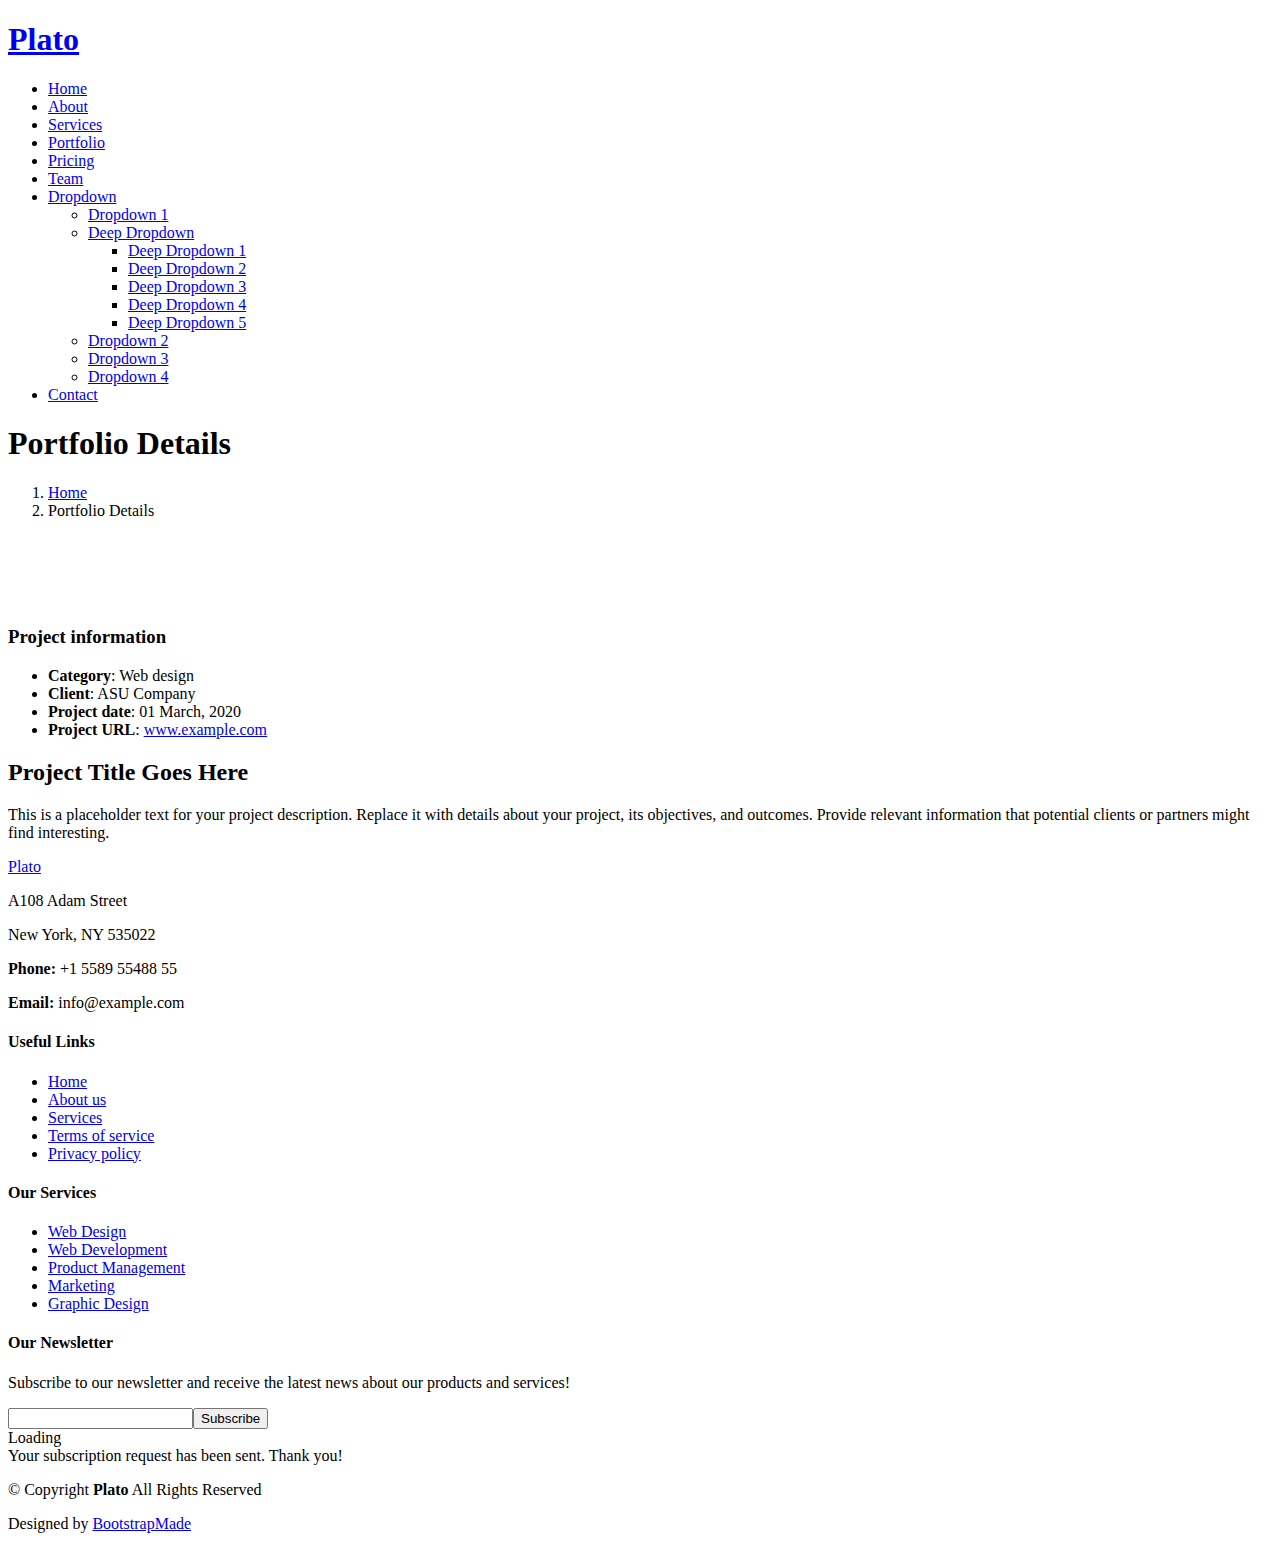
==== portfolio-details.html @ 11dc453d "working" ====
<!DOCTYPE html>
<html lang="en">

<head>
  <meta charset="utf-8">
  <meta content="width=device-width, initial-scale=1.0" name="viewport">
  <title>Portfolio Details - Plato Bootstrap Template</title>
  <meta name="description" content="">
  <meta name="keywords" content="">

  <!-- Favicons -->
  <link href="assets/img/favicon.png" rel="icon">
  <link href="assets/img/apple-touch-icon.png" rel="apple-touch-icon">

  <!-- Fonts -->
  <link href="https://fonts.googleapis.com" rel="preconnect">
  <link href="https://fonts.gstatic.com" rel="preconnect" crossorigin>
  <link href="https://fonts.googleapis.com/css2?family=Roboto:ital,wght@0,100;0,300;0,400;0,500;0,700;0,900;1,100;1,300;1,400;1,500;1,700;1,900&family=Poppins:ital,wght@0,100;0,200;0,300;0,400;0,500;0,600;0,700;0,800;0,900;1,100;1,200;1,300;1,400;1,500;1,600;1,700;1,800;1,900&family=Raleway:ital,wght@0,100;0,200;0,300;0,400;0,500;0,600;0,700;0,800;0,900;1,100;1,200;1,300;1,400;1,500;1,600;1,700;1,800;1,900&display=swap" rel="stylesheet">

  <!-- Vendor CSS Files -->
  <link href="assets/vendor/bootstrap/css/bootstrap.min.css" rel="stylesheet">
  <link href="assets/vendor/bootstrap-icons/bootstrap-icons.css" rel="stylesheet">
  <link href="assets/vendor/aos/aos.css" rel="stylesheet">
  <link href="assets/vendor/glightbox/css/glightbox.min.css" rel="stylesheet">
  <link href="assets/vendor/swiper/swiper-bundle.min.css" rel="stylesheet">

  <!-- Main CSS File -->
  <link href="assets/css/main.css" rel="stylesheet">

  <!-- =======================================================
  * Template Name: Plato
  * Template URL: https://bootstrapmade.com/plato-responsive-bootstrap-website-template/
  * Updated: Aug 07 2024 with Bootstrap v5.3.3
  * Author: BootstrapMade.com
  * License: https://bootstrapmade.com/license/
  ======================================================== -->
</head>

<body class="portfolio-details-page">

  <header id="header" class="header d-flex align-items-center fixed-top">
    <div class="container-fluid container-xl position-relative d-flex align-items-center justify-content-between">

      <a href="index.html" class="logo d-flex align-items-center">
        <!-- Uncomment the line below if you also wish to use an image logo -->
        <!-- <img src="assets/img/logo.png" alt=""> -->
        <h1 class="sitename">Plato</h1>
      </a>

      <nav id="navmenu" class="navmenu">
        <ul>
          <li><a href="#hero">Home</a></li>
          <li><a href="#about">About</a></li>
          <li><a href="#services">Services</a></li>
          <li><a href="#portfolio">Portfolio</a></li>
          <li><a href="#pricing">Pricing</a></li>
          <li><a href="#team">Team</a></li>
          <li class="dropdown"><a href="#"><span>Dropdown</span> <i class="bi bi-chevron-down toggle-dropdown"></i></a>
            <ul>
              <li><a href="#">Dropdown 1</a></li>
              <li class="dropdown"><a href="#"><span>Deep Dropdown</span> <i class="bi bi-chevron-down toggle-dropdown"></i></a>
                <ul>
                  <li><a href="#">Deep Dropdown 1</a></li>
                  <li><a href="#">Deep Dropdown 2</a></li>
                  <li><a href="#">Deep Dropdown 3</a></li>
                  <li><a href="#">Deep Dropdown 4</a></li>
                  <li><a href="#">Deep Dropdown 5</a></li>
                </ul>
              </li>
              <li><a href="#">Dropdown 2</a></li>
              <li><a href="#">Dropdown 3</a></li>
              <li><a href="#">Dropdown 4</a></li>
            </ul>
          </li>
          <li><a href="#contact">Contact</a></li>
        </ul>
        <i class="mobile-nav-toggle d-xl-none bi bi-list"></i>
      </nav>

    </div>
  </header>

  <main class="main">

    <!-- Page Title -->
    <div class="page-title dark-background">
      <div class="container">
        <h1>Portfolio Details</h1>
        <nav class="breadcrumbs">
          <ol>
            <li><a href="index.html">Home</a></li>
            <li class="current">Portfolio Details</li>
          </ol>
        </nav>
      </div>
    </div><!-- End Page Title -->

    <!-- Portfolio Details Section -->
    <section id="portfolio-details" class="portfolio-details section">

      <div class="container" data-aos="fade-up" data-aos-delay="100">

        <div class="row gy-4">

          <div class="col-lg-8">
            <div class="portfolio-details-slider swiper init-swiper">

              <script type="application/json" class="swiper-config">
                {
                  "loop": true,
                  "speed": 600,
                  "autoplay": {
                    "delay": 5000
                  },
                  "slidesPerView": "auto",
                  "pagination": {
                    "el": ".swiper-pagination",
                    "type": "bullets",
                    "clickable": true
                  }
                }
              </script>

              <div class="swiper-wrapper align-items-center">

                <div class="swiper-slide">
                  <img src="assets/img/portfolio/app-1.jpg" alt="">
                </div>

                <div class="swiper-slide">
                  <img src="assets/img/portfolio/product-1.jpg" alt="">
                </div>

                <div class="swiper-slide">
                  <img src="assets/img/portfolio/branding-1.jpg" alt="">
                </div>

                <div class="swiper-slide">
                  <img src="assets/img/portfolio/books-1.jpg" alt="">
                </div>

              </div>
              <div class="swiper-pagination"></div>
            </div>
          </div>

          <div class="col-lg-4">
            <div class="portfolio-info" data-aos="fade-up" data-aos-delay="200">
              <h3>Project information</h3>
              <ul>
                <li><strong>Category</strong>: Web design</li>
                <li><strong>Client</strong>: ASU Company</li>
                <li><strong>Project date</strong>: 01 March, 2020</li>
                <li><strong>Project URL</strong>: <a href="#">www.example.com</a></li>
              </ul>
            </div>
            <div class="portfolio-description" data-aos="fade-up" data-aos-delay="300">
              <h2>Project Title Goes Here</h2>
              <p>
                This is a placeholder text for your project description. Replace it with details about your project, its objectives, and outcomes. Provide relevant information that potential clients or partners might find interesting.
              </p>
            </div>
          </div>

        </div>

      </div>

    </section><!-- /Portfolio Details Section -->

  </main>

  <footer id="footer" class="footer dark-background">

    <div class="container footer-top">
      <div class="row gy-4">
        <div class="col-lg-4 col-md-6 footer-about">
          <a href="index.html" class="logo d-flex align-items-center">
            <span class="sitename">Plato</span>
          </a>
          <div class="footer-contact pt-3">
            <p>A108 Adam Street</p>
            <p>New York, NY 535022</p>
            <p class="mt-3"><strong>Phone:</strong> <span>+1 5589 55488 55</span></p>
            <p><strong>Email:</strong> <span>info@example.com</span></p>
          </div>
          <div class="social-links d-flex mt-4">
            <a href=""><i class="bi bi-twitter-x"></i></a>
            <a href=""><i class="bi bi-facebook"></i></a>
            <a href=""><i class="bi bi-instagram"></i></a>
            <a href=""><i class="bi bi-linkedin"></i></a>
          </div>
        </div>

        <div class="col-lg-2 col-md-3 footer-links">
          <h4>Useful Links</h4>
          <ul>
            <li><a href="#">Home</a></li>
            <li><a href="#">About us</a></li>
            <li><a href="#">Services</a></li>
            <li><a href="#">Terms of service</a></li>
            <li><a href="#">Privacy policy</a></li>
          </ul>
        </div>

        <div class="col-lg-2 col-md-3 footer-links">
          <h4>Our Services</h4>
          <ul>
            <li><a href="#">Web Design</a></li>
            <li><a href="#">Web Development</a></li>
            <li><a href="#">Product Management</a></li>
            <li><a href="#">Marketing</a></li>
            <li><a href="#">Graphic Design</a></li>
          </ul>
        </div>

        <div class="col-lg-4 col-md-12 footer-newsletter">
          <h4>Our Newsletter</h4>
          <p>Subscribe to our newsletter and receive the latest news about our products and services!</p>
          <form action="forms/newsletter.php" method="post" class="php-email-form">
            <div class="newsletter-form"><input type="email" name="email"><input type="submit" value="Subscribe"></div>
            <div class="loading">Loading</div>
            <div class="error-message"></div>
            <div class="sent-message">Your subscription request has been sent. Thank you!</div>
          </form>
        </div>

      </div>
    </div>

    <div class="container copyright text-center mt-4">
      <p>© <span>Copyright</span> <strong class="px-1 sitename">Plato</strong> <span>All Rights Reserved</span></p>
      <div class="credits">
        <!-- All the links in the footer should remain intact. -->
        <!-- You can delete the links only if you've purchased the pro version. -->
        <!-- Licensing information: https://bootstrapmade.com/license/ -->
        <!-- Purchase the pro version with working PHP/AJAX contact form: [buy-url] -->
        Designed by <a href="https://bootstrapmade.com/">BootstrapMade</a>
      </div>
    </div>

  </footer>

  <!-- Scroll Top -->
  <a href="#" id="scroll-top" class="scroll-top d-flex align-items-center justify-content-center"><i class="bi bi-arrow-up-short"></i></a>

  <!-- Preloader -->
  <div id="preloader"></div>

  <!-- Vendor JS Files -->
  <script src="assets/vendor/bootstrap/js/bootstrap.bundle.min.js"></script>
  <script src="assets/vendor/php-email-form/validate.js"></script>
  <script src="assets/vendor/aos/aos.js"></script>
  <script src="assets/vendor/glightbox/js/glightbox.min.js"></script>
  <script src="assets/vendor/swiper/swiper-bundle.min.js"></script>
  <script src="assets/vendor/imagesloaded/imagesloaded.pkgd.min.js"></script>
  <script src="assets/vendor/isotope-layout/isotope.pkgd.min.js"></script>

  <!-- Main JS File -->
  <script src="assets/js/main.js"></script>

</body>

</html>
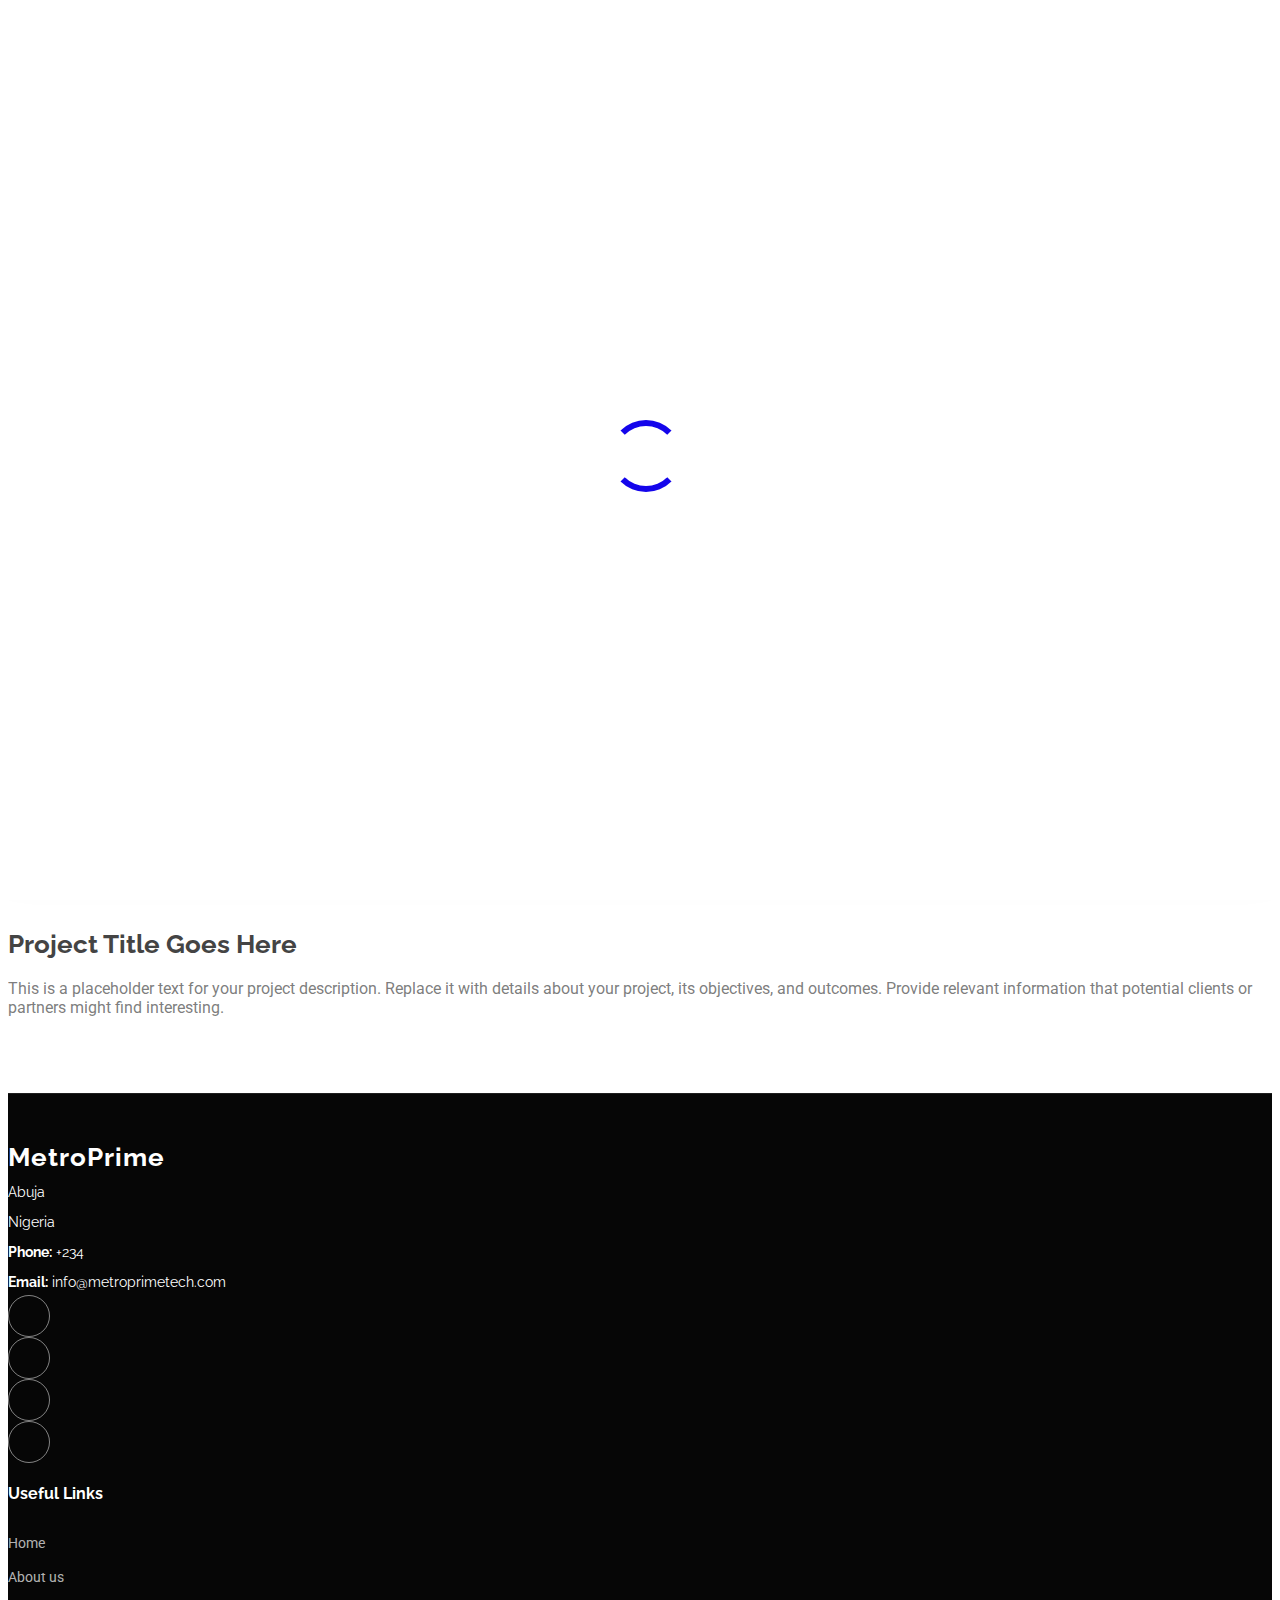
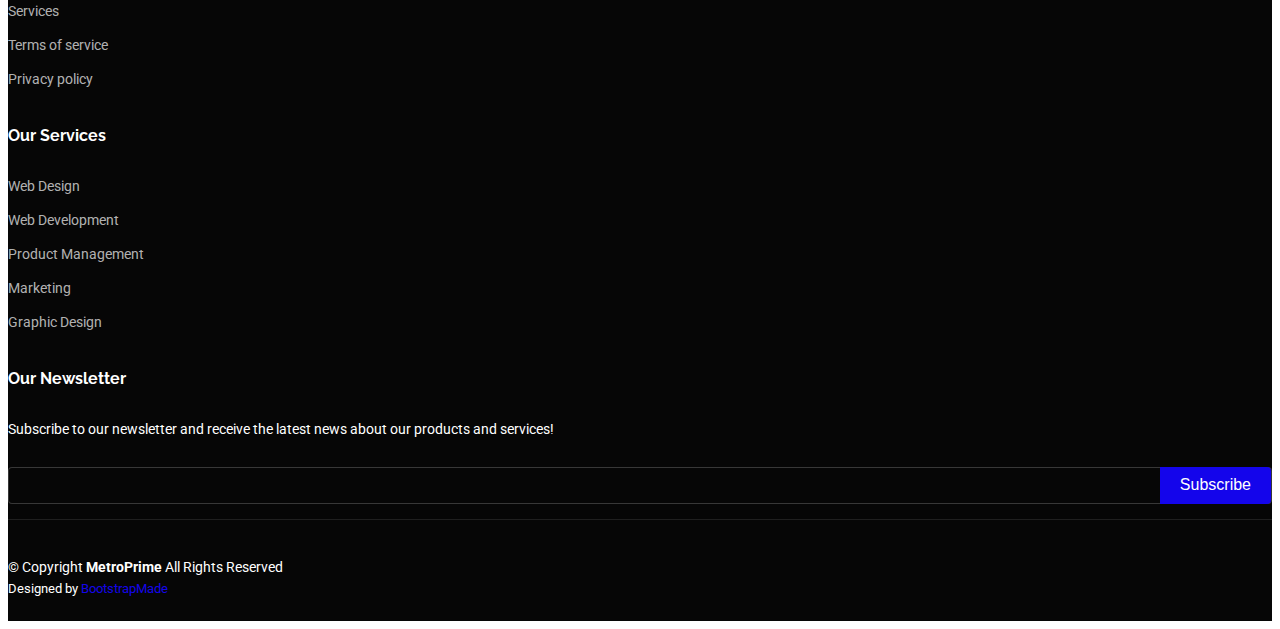
==== commit 2f0f31f0: "Metro prime" ====
--- a/portfolio-details.html
+++ b/portfolio-details.html
@@ -28,7 +28,7 @@
   <link href="assets/css/main.css" rel="stylesheet">
 
   <!-- =======================================================
-  * Template Name: Plato
+  * Template Name: MetroPrime
   * Template URL: https://bootstrapmade.com/plato-responsive-bootstrap-website-template/
   * Updated: Aug 07 2024 with Bootstrap v5.3.3
   * Author: BootstrapMade.com
@@ -44,7 +44,7 @@
       <a href="index.html" class="logo d-flex align-items-center">
         <!-- Uncomment the line below if you also wish to use an image logo -->
         <!-- <img src="assets/img/logo.png" alt=""> -->
-        <h1 class="sitename">Plato</h1>
+        <h1 class="sitename">MetroPrime</h1>
       </a>
 
       <nav id="navmenu" class="navmenu">
@@ -149,9 +149,9 @@
               <h3>Project information</h3>
               <ul>
                 <li><strong>Category</strong>: Web design</li>
-                <li><strong>Client</strong>: ASU Company</li>
-                <li><strong>Project date</strong>: 01 March, 2020</li>
-                <li><strong>Project URL</strong>: <a href="#">www.example.com</a></li>
+                <li><strong>Client</strong>: Bread Company</li>
+                <li><strong>Project date</strong>: 01 July, 2024</li>
+                <li><strong>Project URL</strong>: <a href="#">www.citybite.com</a></li>
               </ul>
             </div>
             <div class="portfolio-description" data-aos="fade-up" data-aos-delay="300">
@@ -176,13 +176,13 @@
       <div class="row gy-4">
         <div class="col-lg-4 col-md-6 footer-about">
           <a href="index.html" class="logo d-flex align-items-center">
-            <span class="sitename">Plato</span>
+            <span class="sitename">MetroPrime</span>
           </a>
           <div class="footer-contact pt-3">
-            <p>A108 Adam Street</p>
-            <p>New York, NY 535022</p>
-            <p class="mt-3"><strong>Phone:</strong> <span>+1 5589 55488 55</span></p>
-            <p><strong>Email:</strong> <span>info@example.com</span></p>
+            <p>Abuja</p>
+            <p>Nigeria</p>
+            <p class="mt-3"><strong>Phone:</strong> <span>+234</span></p>
+            <p><strong>Email:</strong> <span>info@metroprimetech.com</span></p>
           </div>
           <div class="social-links d-flex mt-4">
             <a href=""><i class="bi bi-twitter-x"></i></a>
@@ -229,7 +229,7 @@
     </div>
 
     <div class="container copyright text-center mt-4">
-      <p>© <span>Copyright</span> <strong class="px-1 sitename">Plato</strong> <span>All Rights Reserved</span></p>
+      <p>© <span>Copyright</span> <strong class="px-1 sitename">MetroPrime</strong> <span>All Rights Reserved</span></p>
       <div class="credits">
         <!-- All the links in the footer should remain intact. -->
         <!-- You can delete the links only if you've purchased the pro version. -->
--- a/assets/css/main.css
+++ b/assets/css/main.css
@@ -0,0 +1,1887 @@
+/**
+* Template Name: Plato
+* Template URL: https://bootstrapmade.com/plato-responsive-bootstrap-website-template/
+* Updated: Aug 07 2024 with Bootstrap v5.3.3
+* Author: BootstrapMade.com
+* License: https://bootstrapmade.com/license/
+*/
+
+/*--------------------------------------------------------------
+# Font & Color Variables
+# Help: https://bootstrapmade.com/color-system/
+--------------------------------------------------------------*/
+/* Fonts */
+:root {
+  --default-font: "Roboto",  system-ui, -apple-system, "Segoe UI", Roboto, "Helvetica Neue", Arial, "Noto Sans", "Liberation Sans", sans-serif, "Apple Color Emoji", "Segoe UI Emoji", "Segoe UI Symbol", "Noto Color Emoji";
+  --heading-font: "Raleway",  sans-serif;
+  --nav-font: "Poppins",  sans-serif;
+}
+
+/* Global Colors - The following color variables are used throughout the website. Updating them here will change the color scheme of the entire website */
+:root { 
+  --background-color: #ffffff; /* Background color for the entire website, including individual sections */
+  --default-color: #444444; /* Default color used for the majority of the text content across the entire website */
+  --heading-color: #444444; /* Color for headings, subheadings and title throughout the website */
+  --accent-color: #1405eb; /* Accent color that represents your brand on the website. It's used for buttons, links, and other elements that need to stand out */
+  --surface-color: #ffffff; /* The surface color is used as a background of boxed elements within sections, such as cards, icon boxes, or other elements that require a visual separation from the global background. */
+  --contrast-color: #ffffff; /* Contrast color for text, ensuring readability against backgrounds of accent, heading, or default colors. */
+}
+
+/* Nav Menu Colors - The following color variables are used specifically for the navigation menu. They are separate from the global colors to allow for more customization options */
+:root {
+  --nav-color: #ffffff;  /* The default color of the main navmenu links */
+  --nav-hover-color: #1405eb; /* Applied to main navmenu links when they are hovered over or active */
+  --nav-mobile-background-color: #ffffff; /* Used as the background color for mobile navigation menu */
+  --nav-dropdown-background-color: #ffffff; /* Used as the background color for dropdown items that appear when hovering over primary navigation items */
+  --nav-dropdown-color: #444444; /* Used for navigation links of the dropdown items in the navigation menu. */
+  --nav-dropdown-hover-color: #1405eb; /* Similar to --nav-hover-color, this color is applied to dropdown navigation links when they are hovered over. */
+}
+
+/* Color Presets - These classes override global colors when applied to any section or element, providing reuse of the sam color scheme. */
+
+.light-background {
+  --background-color: #f9f9f9;
+  --surface-color: #ffffff;
+}
+
+.dark-background {
+  --background-color: #060606;
+  --default-color: #ffffff;
+  --heading-color: #ffffff;
+  --surface-color: #252525;
+  --contrast-color: #ffffff;
+}
+
+/* Smooth scroll */
+:root {
+  scroll-behavior: smooth;
+}
+
+/*--------------------------------------------------------------
+# General Styling & Shared Classes
+--------------------------------------------------------------*/
+body {
+  color: var(--default-color);
+  background-color: var(--background-color);
+  font-family: var(--default-font);
+}
+
+a {
+  color: var(--accent-color);
+  text-decoration: none;
+  transition: 0.3s;
+}
+
+a:hover {
+  color: color-mix(in srgb, var(--accent-color), transparent 25%);
+  text-decoration: none;
+}
+
+h1,
+h2,
+h3,
+h4,
+h5,
+h6 {
+  color: var(--heading-color);
+  font-family: var(--heading-font);
+}
+
+/* PHP Email Form Messages
+------------------------------*/
+.php-email-form .error-message {
+  display: none;
+  background: #df1529;
+  color: #ffffff;
+  text-align: left;
+  padding: 15px;
+  margin-bottom: 24px;
+  font-weight: 600;
+}
+
+.php-email-form .sent-message {
+  display: none;
+  color: #ffffff;
+  background: #1405eb;
+  text-align: center;
+  padding: 15px;
+  margin-bottom: 24px;
+  font-weight: 600;
+}
+
+.php-email-form .loading {
+  display: none;
+  background: var(--surface-color);
+  text-align: center;
+  padding: 15px;
+  margin-bottom: 24px;
+}
+
+.php-email-form .loading:before {
+  content: "";
+  display: inline-block;
+  border-radius: 50%;
+  width: 24px;
+  height: 24px;
+  margin: 0 10px -6px 0;
+  border: 3px solid var(--accent-color);
+  border-top-color: var(--surface-color);
+  animation: php-email-form-loading 1s linear infinite;
+}
+
+@keyframes php-email-form-loading {
+  0% {
+    transform: rotate(0deg);
+  }
+
+  100% {
+    transform: rotate(360deg);
+  }
+}
+
+/* Pulsating Play Button
+------------------------------*/
+.pulsating-play-btn {
+  width: 94px;
+  height: 94px;
+  background: radial-gradient(var(--accent-color) 50%, color-mix(in srgb, var(--accent-color), transparent 75%) 52%);
+  border-radius: 50%;
+  display: block;
+  position: relative;
+  overflow: hidden;
+}
+
+.pulsating-play-btn:before {
+  content: "";
+  position: absolute;
+  width: 120px;
+  height: 120px;
+  animation-delay: 0s;
+  animation: pulsate-play-btn 2s;
+  animation-direction: forwards;
+  animation-iteration-count: infinite;
+  animation-timing-function: steps;
+  opacity: 1;
+  border-radius: 50%;
+  border: 5px solid color-mix(in srgb, var(--accent-color), transparent 30%);
+  top: -15%;
+  left: -15%;
+  background: rgba(198, 16, 0, 0);
+}
+
+.pulsating-play-btn:after {
+  content: "";
+  position: absolute;
+  left: 50%;
+  top: 50%;
+  transform: translateX(-40%) translateY(-50%);
+  width: 0;
+  height: 0;
+  border-top: 10px solid transparent;
+  border-bottom: 10px solid transparent;
+  border-left: 15px solid #fff;
+  z-index: 100;
+  transition: all 400ms cubic-bezier(0.55, 0.055, 0.675, 0.19);
+}
+
+.pulsating-play-btn:hover:before {
+  content: "";
+  position: absolute;
+  left: 50%;
+  top: 50%;
+  transform: translateX(-40%) translateY(-50%);
+  width: 0;
+  height: 0;
+  border: none;
+  border-top: 10px solid transparent;
+  border-bottom: 10px solid transparent;
+  border-left: 15px solid #fff;
+  z-index: 200;
+  animation: none;
+  border-radius: 0;
+}
+
+.pulsating-play-btn:hover:after {
+  border-left: 15px solid var(--accent-color);
+  transform: scale(20);
+}
+
+@keyframes pulsate-play-btn {
+  0% {
+    transform: scale(0.6, 0.6);
+    opacity: 1;
+  }
+
+  100% {
+    transform: scale(1, 1);
+    opacity: 0;
+  }
+}
+
+/*--------------------------------------------------------------
+# Global Header
+--------------------------------------------------------------*/
+.header {
+  --background-color: rgba(0, 0, 0, 0);
+  --default-color: #ffffff;
+  --heading-color: #ffffff;
+  color: var(--default-color);
+  background-color: var(--background-color);
+  padding: 15px 0;
+  transition: all 0.5s;
+  z-index: 997;
+}
+
+.header .logo {
+  line-height: 1;
+}
+
+.header .logo img {
+  max-height: 32px;
+  margin-right: 8px;
+}
+
+.header .logo h1 {
+  font-size: 30px;
+  margin: 0;
+  font-weight: 700;
+  color: var(--heading-color);
+}
+
+.scrolled .header {
+  box-shadow: 0px 0 18px rgba(0, 0, 0, 0.1);
+}
+
+/* Global Header on Scroll
+------------------------------*/
+.scrolled .header {
+  --background-color: rgba(0, 0, 0, 0.9);
+}
+
+/*--------------------------------------------------------------
+# Navigation Menu
+--------------------------------------------------------------*/
+/* Navmenu - Desktop */
+@media (min-width: 1200px) {
+  .navmenu {
+    padding: 0;
+  }
+
+  .navmenu ul {
+    margin: 0;
+    padding: 0;
+    display: flex;
+    list-style: none;
+    align-items: center;
+  }
+
+  .navmenu li {
+    position: relative;
+  }
+
+  .navmenu a,
+  .navmenu a:focus {
+    color: var(--nav-color);
+    padding: 18px 15px;
+    font-size: 16px;
+    font-family: var(--nav-font);
+    font-weight: 400;
+    display: flex;
+    align-items: center;
+    justify-content: space-between;
+    white-space: nowrap;
+    transition: 0.3s;
+  }
+
+  .navmenu a i,
+  .navmenu a:focus i {
+    font-size: 12px;
+    line-height: 0;
+    margin-left: 5px;
+    transition: 0.3s;
+  }
+
+  .navmenu li:last-child a {
+    padding-right: 0;
+  }
+
+  .navmenu li:hover>a,
+  .navmenu .active,
+  .navmenu .active:focus {
+    color: var(--nav-hover-color);
+  }
+
+  .navmenu .dropdown ul {
+    margin: 0;
+    padding: 10px 0;
+    background: var(--nav-dropdown-background-color);
+    display: block;
+    position: absolute;
+    visibility: hidden;
+    left: 14px;
+    top: 130%;
+    opacity: 0;
+    transition: 0.3s;
+    border-radius: 4px;
+    z-index: 99;
+    box-shadow: 0px 0px 30px rgba(0, 0, 0, 0.1);
+  }
+
+  .navmenu .dropdown ul li {
+    min-width: 200px;
+  }
+
+  .navmenu .dropdown ul a {
+    padding: 10px 20px;
+    font-size: 15px;
+    text-transform: none;
+    color: var(--nav-dropdown-color);
+  }
+
+  .navmenu .dropdown ul a i {
+    font-size: 12px;
+  }
+
+  .navmenu .dropdown ul a:hover,
+  .navmenu .dropdown ul .active:hover,
+  .navmenu .dropdown ul li:hover>a {
+    color: var(--nav-dropdown-hover-color);
+  }
+
+  .navmenu .dropdown:hover>ul {
+    opacity: 1;
+    top: 100%;
+    visibility: visible;
+  }
+
+  .navmenu .dropdown .dropdown ul {
+    top: 0;
+    left: -90%;
+    visibility: hidden;
+  }
+
+  .navmenu .dropdown .dropdown:hover>ul {
+    opacity: 1;
+    top: 0;
+    left: -100%;
+    visibility: visible;
+  }
+}
+
+/* Navmenu - Mobile */
+@media (max-width: 1199px) {
+  .mobile-nav-toggle {
+    color: var(--nav-color);
+    font-size: 28px;
+    line-height: 0;
+    margin-right: 10px;
+    cursor: pointer;
+    transition: color 0.3s;
+  }
+
+  .navmenu {
+    padding: 0;
+    z-index: 9997;
+  }
+
+  .navmenu ul {
+    display: none;
+    list-style: none;
+    position: absolute;
+    inset: 60px 20px 20px 20px;
+    padding: 10px 0;
+    margin: 0;
+    border-radius: 6px;
+    background-color: var(--nav-mobile-background-color);
+    overflow-y: auto;
+    transition: 0.3s;
+    z-index: 9998;
+    box-shadow: 0px 0px 30px rgba(0, 0, 0, 0.1);
+  }
+
+  .navmenu a,
+  .navmenu a:focus {
+    color: var(--nav-dropdown-color);
+    padding: 10px 20px;
+    font-family: var(--nav-font);
+    font-size: 17px;
+    font-weight: 500;
+    display: flex;
+    align-items: center;
+    justify-content: space-between;
+    white-space: nowrap;
+    transition: 0.3s;
+  }
+
+  .navmenu a i,
+  .navmenu a:focus i {
+    font-size: 12px;
+    line-height: 0;
+    margin-left: 5px;
+    width: 30px;
+    height: 30px;
+    display: flex;
+    align-items: center;
+    justify-content: center;
+    border-radius: 50%;
+    transition: 0.3s;
+    background-color: color-mix(in srgb, var(--accent-color), transparent 90%);
+  }
+
+  .navmenu a i:hover,
+  .navmenu a:focus i:hover {
+    background-color: var(--accent-color);
+    color: var(--contrast-color);
+  }
+
+  .navmenu a:hover,
+  .navmenu .active,
+  .navmenu .active:focus {
+    color: var(--nav-dropdown-hover-color);
+  }
+
+  .navmenu .active i,
+  .navmenu .active:focus i {
+    background-color: var(--accent-color);
+    color: var(--contrast-color);
+    transform: rotate(180deg);
+  }
+
+  .navmenu .dropdown ul {
+    position: static;
+    display: none;
+    z-index: 99;
+    padding: 10px 0;
+    margin: 10px 20px;
+    background-color: var(--nav-dropdown-background-color);
+    border: 1px solid color-mix(in srgb, var(--default-color), transparent 90%);
+    box-shadow: none;
+    transition: all 0.5s ease-in-out;
+  }
+
+  .navmenu .dropdown ul ul {
+    background-color: rgba(33, 37, 41, 0.1);
+  }
+
+  .navmenu .dropdown>.dropdown-active {
+    display: block;
+    background-color: rgba(33, 37, 41, 0.03);
+  }
+
+  .mobile-nav-active {
+    overflow: hidden;
+  }
+
+  .mobile-nav-active .mobile-nav-toggle {
+    color: #fff;
+    position: absolute;
+    font-size: 32px;
+    top: 15px;
+    right: 15px;
+    margin-right: 0;
+    z-index: 9999;
+  }
+
+  .mobile-nav-active .navmenu {
+    position: fixed;
+    overflow: hidden;
+    inset: 0;
+    background: rgba(33, 37, 41, 0.8);
+    transition: 0.3s;
+  }
+
+  .mobile-nav-active .navmenu>ul {
+    display: block;
+  }
+}
+
+/*--------------------------------------------------------------
+# Global Footer
+--------------------------------------------------------------*/
+.footer {
+  color: var(--default-color);
+  background-color: var(--background-color);
+  font-size: 14px;
+  position: relative;
+}
+
+.footer .footer-top {
+  padding-top: 50px;
+  border-top: 1px solid color-mix(in srgb, var(--default-color), transparent 90%);
+}
+
+.footer .footer-about .logo {
+  line-height: 1;
+  margin-bottom: 25px;
+}
+
+.footer .footer-about .logo img {
+  max-height: 40px;
+  margin-right: 6px;
+}
+
+.footer .footer-about .logo span {
+  font-size: 26px;
+  font-weight: 700;
+  letter-spacing: 1px;
+  font-family: var(--heading-font);
+  color: var(--heading-color);
+}
+
+.footer .footer-about p {
+  font-size: 14px;
+  font-family: var(--heading-font);
+}
+
+.footer .social-links a {
+  display: flex;
+  align-items: center;
+  justify-content: center;
+  width: 40px;
+  height: 40px;
+  border-radius: 50%;
+  border: 1px solid color-mix(in srgb, var(--default-color), transparent 50%);
+  font-size: 16px;
+  color: color-mix(in srgb, var(--default-color), transparent 30%);
+  margin-right: 10px;
+  transition: 0.3s;
+}
+
+.footer .social-links a:hover {
+  color: var(--accent-color);
+  border-color: var(--accent-color);
+}
+
+.footer h4 {
+  font-size: 16px;
+  font-weight: bold;
+  position: relative;
+  padding-bottom: 12px;
+}
+
+.footer .footer-links {
+  margin-bottom: 30px;
+}
+
+.footer .footer-links ul {
+  list-style: none;
+  padding: 0;
+  margin: 0;
+}
+
+.footer .footer-links ul i {
+  padding-right: 2px;
+  font-size: 12px;
+  line-height: 0;
+}
+
+.footer .footer-links ul li {
+  padding: 10px 0;
+  display: flex;
+  align-items: center;
+}
+
+.footer .footer-links ul li:first-child {
+  padding-top: 0;
+}
+
+.footer .footer-links ul a {
+  color: color-mix(in srgb, var(--default-color), transparent 30%);
+  display: inline-block;
+  line-height: 1;
+}
+
+.footer .footer-links ul a:hover {
+  color: var(--accent-color);
+}
+
+.footer .footer-contact p {
+  margin-bottom: 5px;
+}
+
+.footer .footer-newsletter .newsletter-form {
+  margin-top: 30px;
+  margin-bottom: 15px;
+  padding: 6px 8px;
+  position: relative;
+  border-radius: 4px;
+  border: 1px solid color-mix(in srgb, var(--default-color), transparent 80%);
+  display: flex;
+  background-color: var(--background-color);
+  transition: 0.3s;
+}
+
+.footer .footer-newsletter .newsletter-form:focus-within {
+  border-color: var(--accent-color);
+}
+
+.footer .footer-newsletter .newsletter-form input[type=email] {
+  border: 0;
+  padding: 4px;
+  width: 100%;
+  background-color: var(--background-color);
+  color: var(--default-color);
+}
+
+.footer .footer-newsletter .newsletter-form input[type=email]:focus-visible {
+  outline: none;
+}
+
+.footer .footer-newsletter .newsletter-form input[type=submit] {
+  border: 0;
+  font-size: 16px;
+  padding: 0 20px;
+  margin: -7px -8px -7px 0;
+  background: var(--accent-color);
+  color: var(--contrast-color);
+  transition: 0.3s;
+  border-radius: 0 4px 4px 0;
+}
+
+.footer .footer-newsletter .newsletter-form input[type=submit]:hover {
+  background: color-mix(in srgb, var(--accent-color), transparent 20%);
+}
+
+.footer .copyright {
+  padding: 25px 0;
+  border-top: 1px solid color-mix(in srgb, var(--default-color), transparent 90%);
+}
+
+.footer .copyright p {
+  margin-bottom: 0;
+}
+
+.footer .credits {
+  margin-top: 6px;
+  font-size: 13px;
+}
+
+/*--------------------------------------------------------------
+# Preloader
+--------------------------------------------------------------*/
+#preloader {
+  position: fixed;
+  inset: 0;
+  z-index: 999999;
+  overflow: hidden;
+  background: var(--background-color);
+  transition: all 0.6s ease-out;
+}
+
+#preloader:before {
+  content: "";
+  position: fixed;
+  top: calc(50% - 30px);
+  left: calc(50% - 30px);
+  border: 6px solid #ffffff;
+  border-color: var(--accent-color) transparent var(--accent-color) transparent;
+  border-radius: 50%;
+  width: 60px;
+  height: 60px;
+  animation: animate-preloader 1.5s linear infinite;
+}
+
+@keyframes animate-preloader {
+  0% {
+    transform: rotate(0deg);
+  }
+
+  100% {
+    transform: rotate(360deg);
+  }
+}
+
+/*--------------------------------------------------------------
+# Scroll Top Button
+--------------------------------------------------------------*/
+.scroll-top {
+  position: fixed;
+  visibility: hidden;
+  opacity: 0;
+  right: 15px;
+  bottom: 15px;
+  z-index: 99999;
+  background-color: var(--accent-color);
+  width: 40px;
+  height: 40px;
+  border-radius: 4px;
+  transition: all 0.4s;
+}
+
+.scroll-top i {
+  font-size: 24px;
+  color: var(--contrast-color);
+  line-height: 0;
+}
+
+.scroll-top:hover {
+  background-color: color-mix(in srgb, var(--accent-color), transparent 20%);
+  color: var(--contrast-color);
+}
+
+.scroll-top.active {
+  visibility: visible;
+  opacity: 1;
+}
+
+/*--------------------------------------------------------------
+# Disable aos animation delay on mobile devices
+--------------------------------------------------------------*/
+@media screen and (max-width: 768px) {
+  [data-aos-delay] {
+    transition-delay: 0 !important;
+  }
+}
+
+/*--------------------------------------------------------------
+# Global Page Titles & Breadcrumbs
+--------------------------------------------------------------*/
+.page-title {
+  color: var(--default-color);
+  background-color: var(--background-color);
+  padding: 160px 0 60px 0;
+  text-align: center;
+  position: relative;
+}
+
+.page-title h1 {
+  font-size: 42px;
+  font-weight: 700;
+  margin-bottom: 10px;
+}
+
+.page-title .breadcrumbs ol {
+  display: flex;
+  flex-wrap: wrap;
+  list-style: none;
+  justify-content: center;
+  padding: 0;
+  margin: 0;
+  font-size: 16px;
+  font-weight: 400;
+}
+
+.page-title .breadcrumbs ol li+li {
+  padding-left: 10px;
+}
+
+.page-title .breadcrumbs ol li+li::before {
+  content: "/";
+  display: inline-block;
+  padding-right: 10px;
+  color: color-mix(in srgb, var(--default-color), transparent 70%);
+}
+
+/*--------------------------------------------------------------
+# Global Sections
+--------------------------------------------------------------*/
+section,
+.section {
+  color: var(--default-color);
+  background-color: var(--background-color);
+  padding: 60px 0;
+  scroll-margin-top: 90px;
+  overflow: clip;
+}
+
+@media (max-width: 1199px) {
+
+  section,
+  .section {
+    scroll-margin-top: 66px;
+  }
+}
+
+/*--------------------------------------------------------------
+# Global Section Titles
+--------------------------------------------------------------*/
+.section-title {
+  text-align: center;
+  padding: 30px 0;
+  margin-bottom: 30px;
+  position: relative;
+}
+
+.section-title h2 {
+  font-size: 32px;
+  font-weight: 700;
+  text-transform: uppercase;
+  margin-bottom: 20px;
+  padding-bottom: 0;
+  position: relative;
+  z-index: 2;
+}
+
+.section-title span {
+  position: absolute;
+  top: 4px;
+  color: color-mix(in srgb, var(--heading-color), transparent 95%);
+  left: 0;
+  right: 0;
+  z-index: 1;
+  font-weight: 700;
+  font-size: 52px;
+  text-transform: uppercase;
+  line-height: 1;
+}
+
+.section-title p {
+  margin-bottom: 0;
+  position: relative;
+  z-index: 2;
+}
+
+@media (max-width: 575px) {
+  .section-title h2 {
+    font-size: 28px;
+    margin-bottom: 15px;
+  }
+
+  .section-title span {
+    font-size: 38px;
+  }
+}
+
+/*--------------------------------------------------------------
+# Hero Section
+--------------------------------------------------------------*/
+.hero {
+  width: 100%;
+  min-height: 100vh;
+  position: relative;
+  padding: 80px 0;
+  display: flex;
+  align-items: center;
+  justify-content: center;
+}
+
+.hero img {
+  position: absolute;
+  inset: 0;
+  display: block;
+  width: 100%;
+  height: 100%;
+  object-fit: cover;
+  z-index: 1;
+}
+
+.hero:before {
+  content: "";
+  background: color-mix(in srgb, var(--background-color), transparent 30%);
+  position: absolute;
+  inset: 0;
+  z-index: 2;
+}
+
+.hero .container {
+  position: relative;
+  z-index: 3;
+}
+
+.hero h2 {
+  margin: 0;
+  font-size: 48px;
+  font-weight: 700;
+}
+
+.hero p {
+  margin: 10px 0 0 0;
+  font-size: 24px;
+  color: var(--heading-color);
+}
+
+.hero .btn-get-started {
+  color: var(--default-color);
+  font-weight: 400;
+  font-size: 16px;
+  letter-spacing: 1px;
+  display: inline-block;
+  padding: 8px 40px;
+  margin: 30px 0 0 0;
+  border-radius: 4px;
+  transition: 0.5s;
+  border: 2px solid var(--accent-color);
+}
+
+.hero .btn-get-started:hover {
+  color: var(--contrast-color);
+  background: var(--accent-color);
+  border-color: var(--accent-color);
+}
+
+@media (max-width: 768px) {
+  .hero h2 {
+    font-size: 32px;
+  }
+
+  .hero p {
+    font-size: 18px;
+  }
+}
+
+/*--------------------------------------------------------------
+# About Section
+--------------------------------------------------------------*/
+.about h3 {
+  font-weight: 700;
+  font-size: 28px;
+  margin-bottom: 20px;
+}
+
+.about .fst-italic {
+  color: color-mix(in srgb, var(--default-color), var(--contrast-color) 50%);
+}
+
+.about .content ul {
+  list-style: none;
+  padding: 0;
+}
+
+.about .content ul li {
+  padding: 0 0 10px 30px;
+  position: relative;
+}
+
+.about .content ul i {
+  position: absolute;
+  font-size: 20px;
+  left: 0;
+  top: -3px;
+  color: var(--accent-color);
+}
+
+.about .content p:last-child {
+  margin-bottom: 0;
+}
+
+.about .pulsating-play-btn {
+  position: absolute;
+  left: calc(50% - 47px);
+  top: calc(50% - 47px);
+}
+
+/*--------------------------------------------------------------
+# Clients Section
+--------------------------------------------------------------*/
+.clients {
+  padding: 30px 0;
+}
+
+.clients .swiper-slide img {
+  opacity: 0.5;
+  transition: 0.3s;
+  filter: grayscale(100);
+}
+
+.clients .swiper-slide img:hover {
+  filter: none;
+  opacity: 1;
+}
+
+.clients .swiper-wrapper {
+  height: auto;
+}
+
+.clients .swiper-pagination {
+  margin-top: 20px;
+  position: relative;
+}
+
+.clients .swiper-pagination .swiper-pagination-bullet {
+  width: 12px;
+  height: 12px;
+  opacity: 1;
+  background-color: color-mix(in srgb, var(--default-color), transparent 80%);
+}
+
+.clients .swiper-pagination .swiper-pagination-bullet-active {
+  background-color: var(--accent-color);
+}
+
+/*--------------------------------------------------------------
+# Why Us Section
+--------------------------------------------------------------*/
+.why-us .card {
+  background-color: var(--surface-color);
+  color: var(--default-color);
+  border: 1px solid color-mix(in srgb, var(--default-color), transparent 90%);
+  padding: 40px;
+  margin: -1px;
+  border-radius: 0;
+}
+
+.why-us .card span {
+  display: block;
+  font-size: 24px;
+  font-weight: 400;
+  color: var(--accent-color);
+}
+
+.why-us .card h4 {
+  color: color-mix(in srgb, var(--heading-color), transparent 20%);
+  font-size: 24px;
+  font-weight: 600;
+  padding: 0;
+  margin: 20px 0;
+}
+
+.why-us .card p {
+  color: color-mix(in srgb, var(--default-color), transparent 40%);
+  font-size: 15px;
+  margin: 0;
+  padding: 0;
+}
+
+/*--------------------------------------------------------------
+# Call To Action Section
+--------------------------------------------------------------*/
+.call-to-action {
+  padding: 80px 0;
+  position: relative;
+  clip-path: inset(0);
+}
+
+.call-to-action img {
+  position: fixed;
+  top: 0;
+  left: 0;
+  display: block;
+  width: 100%;
+  height: 100%;
+  object-fit: cover;
+  z-index: 1;
+}
+
+.call-to-action:before {
+  content: "";
+  background: color-mix(in srgb, var(--background-color), transparent 50%);
+  position: absolute;
+  inset: 0;
+  z-index: 2;
+}
+
+.call-to-action .container {
+  position: relative;
+  z-index: 3;
+}
+
+.call-to-action h3 {
+  font-size: 28px;
+  font-weight: 700;
+  color: var(--default-color);
+}
+
+.call-to-action p {
+  color: var(--default-color);
+}
+
+.call-to-action .cta-btn {
+  font-family: var(--heading-font);
+  font-weight: 500;
+  font-size: 16px;
+  letter-spacing: 1px;
+  display: inline-block;
+  padding: 12px 40px;
+  border-radius: 5px;
+  transition: 0.5s;
+  margin: 10px;
+  border: 2px solid var(--contrast-color);
+  color: var(--contrast-color);
+}
+
+.call-to-action .cta-btn:hover {
+  background: var(--accent-color);
+  border: 2px solid var(--accent-color);
+}
+
+/*--------------------------------------------------------------
+# Services Section
+--------------------------------------------------------------*/
+.services .service-item {
+  position: relative;
+  padding-top: 20px;
+}
+
+.services .service-item .icon {
+  background-color: color-mix(in srgb, var(--accent-color), transparent 90%);
+  width: 72px;
+  height: 72px;
+  position: relative;
+  margin-right: 15px;
+  line-height: 0;
+  display: flex;
+  align-items: center;
+  justify-content: center;
+  transition: ease-in-out 0.3s;
+}
+
+.services .service-item .icon i {
+  color: var(--accent-color);
+  font-size: 32px;
+  z-index: 2;
+  position: relative;
+}
+
+.services .service-item .title {
+  font-weight: 700;
+  margin-bottom: 5px;
+  font-size: 18px;
+}
+
+.services .service-item .title a {
+  color: var(--heading-color);
+}
+
+.services .service-item .title a:hover {
+  color: var(--accent-color);
+}
+
+.services .service-item .description {
+  font-size: 14px;
+}
+
+.services .service-item:hover .icon {
+  background-color: var(--accent-color);
+}
+
+.services .service-item:hover .icon i {
+  color: var(--contrast-color);
+}
+
+/*--------------------------------------------------------------
+# Portfolio Section
+--------------------------------------------------------------*/
+.portfolio .portfolio-filters {
+  padding: 0 0 20px 0;
+  margin: 0 auto;
+  list-style: none;
+  text-align: center;
+}
+
+.portfolio .portfolio-filters li {
+  cursor: pointer;
+  display: inline-block;
+  padding: 0;
+  font-size: 18px;
+  font-weight: 500;
+  margin: 0 10px;
+  line-height: 1;
+  transition: all 0.3s ease-in-out;
+}
+
+.portfolio .portfolio-filters li:hover,
+.portfolio .portfolio-filters li.filter-active {
+  color: var(--accent-color);
+}
+
+.portfolio .portfolio-filters li:first-child {
+  margin-left: 0;
+}
+
+.portfolio .portfolio-filters li:last-child {
+  margin-right: 0;
+}
+
+@media (max-width: 575px) {
+  .portfolio .portfolio-filters li {
+    font-size: 14px;
+    margin: 0 5px;
+  }
+}
+
+.portfolio .portfolio-content {
+  background-color: var(--surface-color);
+  box-shadow: 0px 10px 30px rgba(0, 0, 0, 0.1);
+  height: 100%;
+  overflow: hidden;
+}
+
+.portfolio .portfolio-content img {
+  transition: 0.3s;
+  position: relative;
+  z-index: 1;
+}
+
+.portfolio .portfolio-content .portfolio-info {
+  background-color: var(--background-color);
+  border-top: 1px solid color-mix(in srgb, var(--default-color), transparent 90%);
+  padding: 25px 20px;
+  position: relative;
+  z-index: 2;
+}
+
+.portfolio .portfolio-content .portfolio-info h4 {
+  font-size: 18px;
+  font-weight: 600;
+  padding-right: 50px;
+}
+
+.portfolio .portfolio-content .portfolio-info h4 a {
+  color: var(--heading-color);
+  transition: 0.3s;
+}
+
+.portfolio .portfolio-content .portfolio-info h4 a:hover {
+  color: var(--accent-color);
+}
+
+.portfolio .portfolio-content .portfolio-info p {
+  color: color-mix(in srgb, var(--default-color), transparent 30%);
+  font-size: 14px;
+  margin-bottom: 0;
+  padding-right: 50px;
+}
+
+.portfolio .portfolio-content:hover img {
+  transform: scale(1.1);
+}
+
+/*--------------------------------------------------------------
+# Testimonials Section
+--------------------------------------------------------------*/
+.testimonials {
+  padding: 80px 0;
+  position: relative;
+}
+
+.testimonials:before {
+  content: "";
+  background: color-mix(in srgb, var(--background-color), transparent 30%);
+  position: absolute;
+  inset: 0;
+  z-index: 2;
+}
+
+.testimonials .testimonials-bg {
+  position: absolute;
+  inset: 0;
+  display: block;
+  width: 100%;
+  height: 100%;
+  object-fit: cover;
+  z-index: 1;
+}
+
+.testimonials .container {
+  position: relative;
+  z-index: 3;
+}
+
+.testimonials .testimonials-carousel,
+.testimonials .testimonials-slider {
+  overflow: hidden;
+}
+
+.testimonials .testimonial-item {
+  text-align: center;
+}
+
+.testimonials .testimonial-item .testimonial-img {
+  width: 100px;
+  border-radius: 50%;
+  border: 6px solid color-mix(in srgb, var(--default-color), transparent 85%);
+  margin: 0 auto;
+}
+
+.testimonials .testimonial-item h3 {
+  font-size: 20px;
+  font-weight: bold;
+  margin: 10px 0 5px 0;
+}
+
+.testimonials .testimonial-item h4 {
+  font-size: 14px;
+  margin: 0 0 15px 0;
+  color: color-mix(in srgb, var(--default-color), transparent 40%);
+}
+
+.testimonials .testimonial-item .stars {
+  margin-bottom: 15px;
+}
+
+.testimonials .testimonial-item .stars i {
+  color: #ffc107;
+  margin: 0 1px;
+}
+
+.testimonials .testimonial-item .quote-icon-left,
+.testimonials .testimonial-item .quote-icon-right {
+  color: color-mix(in srgb, var(--default-color), transparent 40%);
+  font-size: 26px;
+  line-height: 0;
+}
+
+.testimonials .testimonial-item .quote-icon-left {
+  display: inline-block;
+  left: -5px;
+  position: relative;
+}
+
+.testimonials .testimonial-item .quote-icon-right {
+  display: inline-block;
+  right: -5px;
+  position: relative;
+  top: 10px;
+  transform: scale(-1, -1);
+}
+
+.testimonials .testimonial-item p {
+  font-style: italic;
+  margin: 0 auto 15px auto;
+}
+
+.testimonials .swiper-wrapper {
+  height: auto;
+}
+
+.testimonials .swiper-pagination {
+  margin-top: 20px;
+  position: relative;
+}
+
+.testimonials .swiper-pagination .swiper-pagination-bullet {
+  width: 12px;
+  height: 12px;
+  background-color: color-mix(in srgb, var(--default-color), transparent 50%);
+  opacity: 0.5;
+}
+
+.testimonials .swiper-pagination .swiper-pagination-bullet-active {
+  background-color: var(--default-color);
+  opacity: 1;
+}
+
+@media (min-width: 992px) {
+  .testimonials .testimonial-item p {
+    width: 80%;
+  }
+}
+
+/*--------------------------------------------------------------
+# Team Section
+--------------------------------------------------------------*/
+.team {
+  --default-color: #ffffff;
+}
+
+.team .member {
+  text-align: center;
+  position: relative;
+  overflow: hidden;
+}
+
+.team .member .member-info {
+  opacity: 0;
+  position: absolute;
+  bottom: 0;
+  top: 0;
+  left: 0;
+  right: 0;
+  transition: 0.2s;
+}
+
+.team .member .member-info-content {
+  position: absolute;
+  left: 0;
+  right: 0;
+  bottom: 10px;
+  transition: bottom 0.4s;
+}
+
+.team .member .member-info-content h4 {
+  color: var(--contrast-color);
+  font-weight: 700;
+  margin-bottom: 2px;
+  font-size: 18px;
+}
+
+.team .member .member-info-content span {
+  font-style: italic;
+  display: block;
+  font-size: 13px;
+}
+
+.team .member .social {
+  position: absolute;
+  left: 0;
+  bottom: -38px;
+  right: 0;
+  height: 48px;
+  transition: bottom ease-in-out 0.4s;
+  text-align: center;
+}
+
+.team .member .social a {
+  transition: color 0.3s;
+  color: color-mix(in srgb, var(--default-color), transparent 20%);
+  margin: 0 10px;
+  display: inline-block;
+}
+
+.team .member .social a:hover {
+  color: var(--default-color);
+}
+
+.team .member .social i {
+  font-size: 18px;
+  margin: 0 2px;
+}
+
+.team .member:hover .member-info {
+  background: linear-gradient(0deg, rgba(0, 0, 0, 0.9) 0%, rgba(0, 0, 0, 0.8) 20%, rgba(255, 255, 255, 0) 100%);
+  opacity: 1;
+  transition: 0.4s;
+}
+
+.team .member:hover .member-info-content {
+  bottom: 60px;
+  transition: bottom 0.4s;
+}
+
+.team .member:hover .social {
+  bottom: 0;
+  transition: bottom ease-in-out 0.4s;
+}
+
+/*--------------------------------------------------------------
+# Pricing Section
+--------------------------------------------------------------*/
+.pricing .pricing-item {
+  background-color: var(--surface-color);
+  padding: 60px 40px;
+  box-shadow: 0 3px 20px -2px rgba(0, 0, 0, 0.1);
+  height: 100%;
+  position: relative;
+}
+
+.pricing h3 {
+  font-weight: 600;
+  margin-bottom: 15px;
+  font-size: 20px;
+}
+
+.pricing h4 {
+  font-size: 48px;
+  color: var(--accent-color);
+  font-family: var(--heading-font);
+  font-weight: 400;
+}
+
+.pricing h4 sup {
+  font-size: 28px;
+}
+
+.pricing h4 span {
+  color: color-mix(in srgb, var(--default-color), transparent 60%);
+  font-size: 18px;
+}
+
+.pricing ul {
+  padding: 20px 0;
+  list-style: none;
+  color: color-mix(in srgb, var(--default-color), transparent 30%);
+  text-align: left;
+  line-height: 20px;
+}
+
+.pricing ul li {
+  padding: 10px 0;
+  display: flex;
+  align-items: center;
+}
+
+.pricing ul i {
+  color: #092ed3;
+  font-size: 24px;
+  padding-right: 3px;
+}
+
+.pricing ul .na {
+  color: color-mix(in srgb, var(--default-color), transparent 60%);
+}
+
+.pricing ul .na i {
+  color: color-mix(in srgb, var(--default-color), transparent 60%);
+}
+
+.pricing ul .na span {
+  text-decoration: line-through;
+}
+
+.pricing .buy-btn {
+  color: color-mix(in srgb, var(--default-color), transparent 40%);
+  background-color: var(--background-color);
+  display: inline-block;
+  padding: 8px 35px 10px 35px;
+  border-radius: 4px;
+  border: 1px solid color-mix(in srgb, var(--default-color), transparent 60%);
+  transition: none;
+  font-size: 16px;
+  font-weight: 500;
+  font-family: var(--heading-font);
+  transition: 0.3s;
+}
+
+.pricing .buy-btn:hover {
+  background: var(--accent-color);
+  border-color: var(--accent-color);
+  color: var(--contrast-color);
+}
+
+.pricing .featured {
+  z-index: 10;
+}
+
+.pricing .featured .pricing-item {
+  background: var(--accent-color);
+}
+
+@media (min-width: 992px) {
+  .pricing .featured .pricing-item {
+    transform: scale(1.02, 1.1);
+  }
+}
+
+.pricing .featured h3,
+.pricing .featured h4,
+.pricing .featured h4 span,
+.pricing .featured ul,
+.pricing .featured ul .na,
+.pricing .featured ul i,
+.pricing .featured ul .na i {
+  color: var(--contrast-color);
+}
+
+.pricing .featured .buy-btn {
+  background: var(--accent-color);
+  color: var(--contrast-color);
+  border-color: var(--contrast-color);
+}
+
+.pricing .featured .buy-btn:hover {
+  background: color-mix(in srgb, var(--background-color), transparent 92%);
+}
+
+/*--------------------------------------------------------------
+# Faq Section
+--------------------------------------------------------------*/
+.faq .faq-container {
+  margin-top: 15px;
+}
+
+.faq .faq-container .faq-item {
+  background-color: color-mix(in srgb, var(--default-color), transparent 96%);
+  position: relative;
+  padding: 20px;
+  margin-bottom: 20px;
+  overflow: hidden;
+  transition: 0.3s;
+}
+
+.faq .faq-container .faq-item:last-child {
+  margin-bottom: 0;
+}
+
+.faq .faq-container .faq-item h3 {
+  font-weight: 600;
+  font-size: 18px;
+  line-height: 24px;
+  margin: 0 30px 0 32px;
+  transition: 0.3s;
+  cursor: pointer;
+}
+
+.faq .faq-container .faq-item h3 span {
+  color: var(--accent-color);
+  padding-right: 5px;
+}
+
+.faq .faq-container .faq-item h3:hover {
+  color: var(--accent-color);
+}
+
+.faq .faq-container .faq-item .faq-content {
+  display: grid;
+  grid-template-rows: 0fr;
+  transition: 0.3s ease-in-out;
+  visibility: hidden;
+  opacity: 0;
+}
+
+.faq .faq-container .faq-item .faq-content p {
+  margin-bottom: 0;
+  overflow: hidden;
+}
+
+.faq .faq-container .faq-item .faq-icon {
+  position: absolute;
+  top: 22px;
+  left: 20px;
+  font-size: 20px;
+  line-height: 0;
+  transition: 0.3s;
+  color: var(--accent-color);
+}
+
+.faq .faq-container .faq-item .faq-toggle {
+  position: absolute;
+  top: 20px;
+  right: 20px;
+  font-size: 16px;
+  line-height: 0;
+  transition: 0.3s;
+  cursor: pointer;
+}
+
+.faq .faq-container .faq-item .faq-toggle:hover {
+  color: var(--accent-color);
+}
+
+.faq .faq-container .faq-active {
+  background-color: var(--accent-color);
+  transition: 0.3s;
+}
+
+.faq .faq-container .faq-active h3,
+.faq .faq-container .faq-active h3:hover,
+.faq .faq-container .faq-active .faq-toggle,
+.faq .faq-container .faq-active .faq-icon,
+.faq .faq-container .faq-active .faq-content {
+  color: var(--contrast-color);
+}
+
+.faq .faq-container .faq-active .faq-content {
+  grid-template-rows: 1fr;
+  visibility: visible;
+  opacity: 1;
+  padding-top: 10px;
+}
+
+.faq .faq-container .faq-active .faq-toggle {
+  transform: rotate(90deg);
+}
+
+/*--------------------------------------------------------------
+# Contact Section
+--------------------------------------------------------------*/
+.contact .info-wrap {
+  background-color: var(--surface-color);
+  box-shadow: 0px 0px 20px rgba(0, 0, 0, 0.1);
+  padding: 30px;
+  margin-bottom: 30px;
+}
+
+.contact .info-item i {
+  font-size: 20px;
+  color: var(--accent-color);
+  width: 56px;
+  height: 56px;
+  display: flex;
+  justify-content: center;
+  align-items: center;
+  transition: all 0.3s ease-in-out;
+  border-radius: 50%;
+  border: 1px solid color-mix(in srgb, var(--accent-color), transparent 40%);
+  margin-right: 15px;
+}
+
+.contact .info-item h3 {
+  font-size: 18px;
+  font-weight: 700;
+  margin: 0 0 2px 0;
+}
+
+.contact .info-item p {
+  padding: 0;
+  margin-bottom: 0;
+  font-size: 14px;
+}
+
+.contact .info-item:hover i {
+  background: var(--accent-color);
+  color: var(--contrast-color);
+}
+
+.contact .php-email-form {
+  background-color: var(--surface-color);
+  box-shadow: 0px 0px 20px rgba(0, 0, 0, 0.1);
+  padding: 30px;
+}
+
+@media (max-width: 575px) {
+  .contact .php-email-form {
+    padding: 20px;
+  }
+}
+
+.contact .php-email-form input[type=text],
+.contact .php-email-form input[type=email],
+.contact .php-email-form textarea {
+  font-size: 14px;
+  padding: 10px 15px;
+  box-shadow: none;
+  border-radius: 0;
+  color: var(--default-color);
+  background-color: color-mix(in srgb, var(--background-color), transparent 50%);
+  border-color: color-mix(in srgb, var(--default-color), transparent 80%);
+}
+
+.contact .php-email-form input[type=text]:focus,
+.contact .php-email-form input[type=email]:focus,
+.contact .php-email-form textarea:focus {
+  border-color: var(--accent-color);
+}
+
+.contact .php-email-form input[type=text]::placeholder,
+.contact .php-email-form input[type=email]::placeholder,
+.contact .php-email-form textarea::placeholder {
+  color: color-mix(in srgb, var(--default-color), transparent 70%);
+}
+
+.contact .php-email-form button[type=submit] {
+  color: var(--contrast-color);
+  background: var(--accent-color);
+  border: 0;
+  padding: 10px 30px;
+  transition: 0.4s;
+  border-radius: 4px;
+}
+
+.contact .php-email-form button[type=submit]:hover {
+  background: color-mix(in srgb, var(--accent-color), transparent 20%);
+}
+
+/*--------------------------------------------------------------
+# Portfolio Details Section
+--------------------------------------------------------------*/
+.portfolio-details .portfolio-details-slider img {
+  width: 100%;
+}
+
+.portfolio-details .portfolio-details-slider .swiper-pagination {
+  margin-top: 20px;
+  position: relative;
+}
+
+.portfolio-details .portfolio-details-slider .swiper-pagination .swiper-pagination-bullet {
+  width: 12px;
+  height: 12px;
+  background-color: color-mix(in srgb, var(--default-color), transparent 85%);
+  opacity: 1;
+}
+
+.portfolio-details .portfolio-details-slider .swiper-pagination .swiper-pagination-bullet-active {
+  background-color: var(--accent-color);
+}
+
+.portfolio-details .portfolio-info {
+  background-color: var(--surface-color);
+  padding: 30px;
+  box-shadow: 0px 0 30px rgba(0, 0, 0, 0.1);
+}
+
+.portfolio-details .portfolio-info h3 {
+  font-size: 22px;
+  font-weight: 700;
+  margin-bottom: 20px;
+  padding-bottom: 20px;
+  border-bottom: 1px solid color-mix(in srgb, var(--default-color), transparent 85%);
+}
+
+.portfolio-details .portfolio-info ul {
+  list-style: none;
+  padding: 0;
+  font-size: 15px;
+}
+
+.portfolio-details .portfolio-info ul li+li {
+  margin-top: 10px;
+}
+
+.portfolio-details .portfolio-description {
+  padding-top: 30px;
+}
+
+.portfolio-details .portfolio-description h2 {
+  font-size: 26px;
+  font-weight: 700;
+  margin-bottom: 20px;
+}
+
+.portfolio-details .portfolio-description p {
+  padding: 0;
+  color: color-mix(in srgb, var(--default-color), transparent 30%);
+}
+
+/*--------------------------------------------------------------
+# Service Details Section
+--------------------------------------------------------------*/
+.service-details .services-list {
+  background-color: var(--surface-color);
+  padding: 10px 30px;
+  border: 1px solid color-mix(in srgb, var(--default-color), transparent 90%);
+  margin-bottom: 20px;
+}
+
+.service-details .services-list a {
+  display: block;
+  line-height: 1;
+  padding: 8px 0 8px 15px;
+  border-left: 3px solid color-mix(in srgb, var(--default-color), transparent 70%);
+  margin: 20px 0;
+  color: color-mix(in srgb, var(--default-color), transparent 20%);
+  transition: 0.3s;
+}
+
+.service-details .services-list a.active {
+  color: var(--heading-color);
+  font-weight: 700;
+  border-color: var(--accent-color);
+}
+
+.service-details .services-list a:hover {
+  border-color: var(--accent-color);
+}
+
+.service-details .services-img {
+  margin-bottom: 20px;
+}
+
+.service-details h3 {
+  font-size: 26px;
+  font-weight: 700;
+}
+
+.service-details h4 {
+  font-size: 20px;
+  font-weight: 700;
+}
+
+.service-details p {
+  font-size: 15px;
+}
+
+.service-details ul {
+  list-style: none;
+  padding: 0;
+  font-size: 15px;
+}
+
+.service-details ul li {
+  padding: 5px 0;
+  display: flex;
+  align-items: center;
+}
+
+.service-details ul i {
+  font-size: 20px;
+  margin-right: 8px;
+  color: var(--accent-color);
+}
+
+/*--------------------------------------------------------------
+# Starter Section Section
+--------------------------------------------------------------*/
+.starter-section {
+  /* Add your styles here */
+}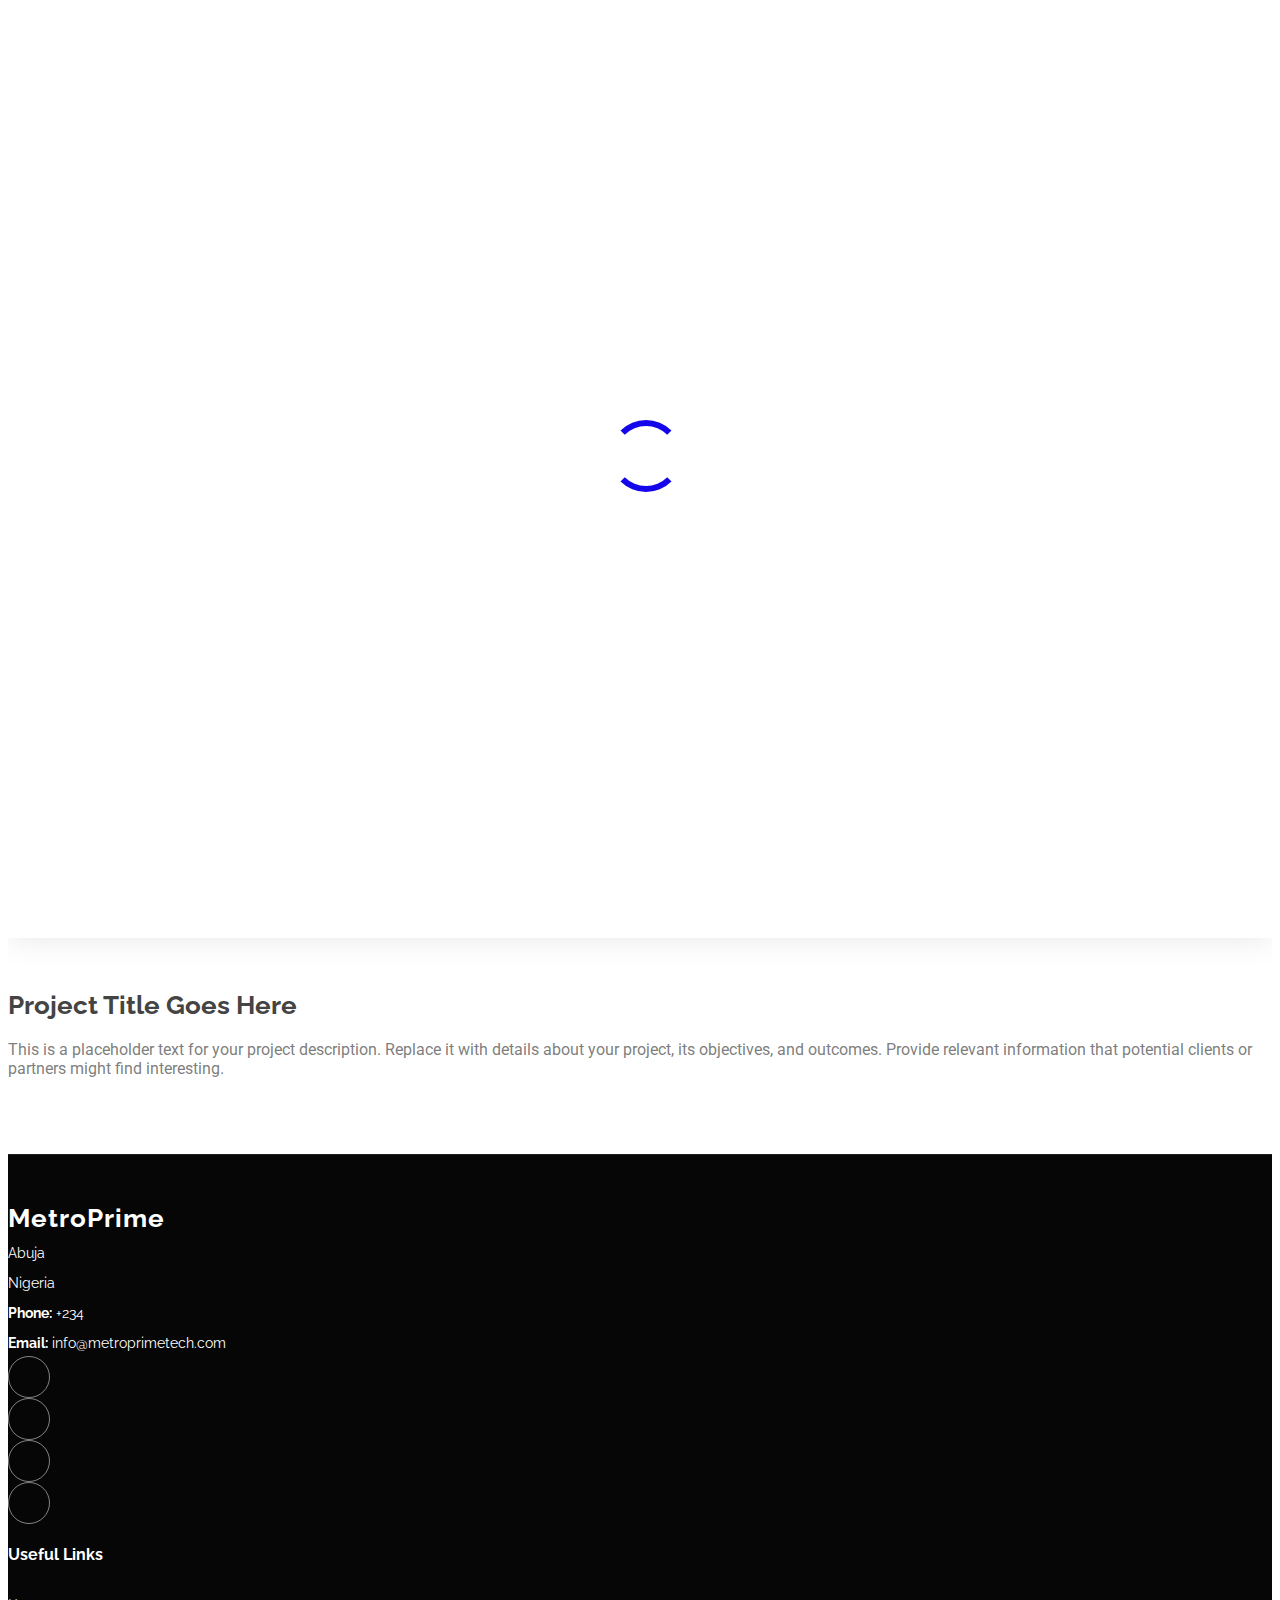
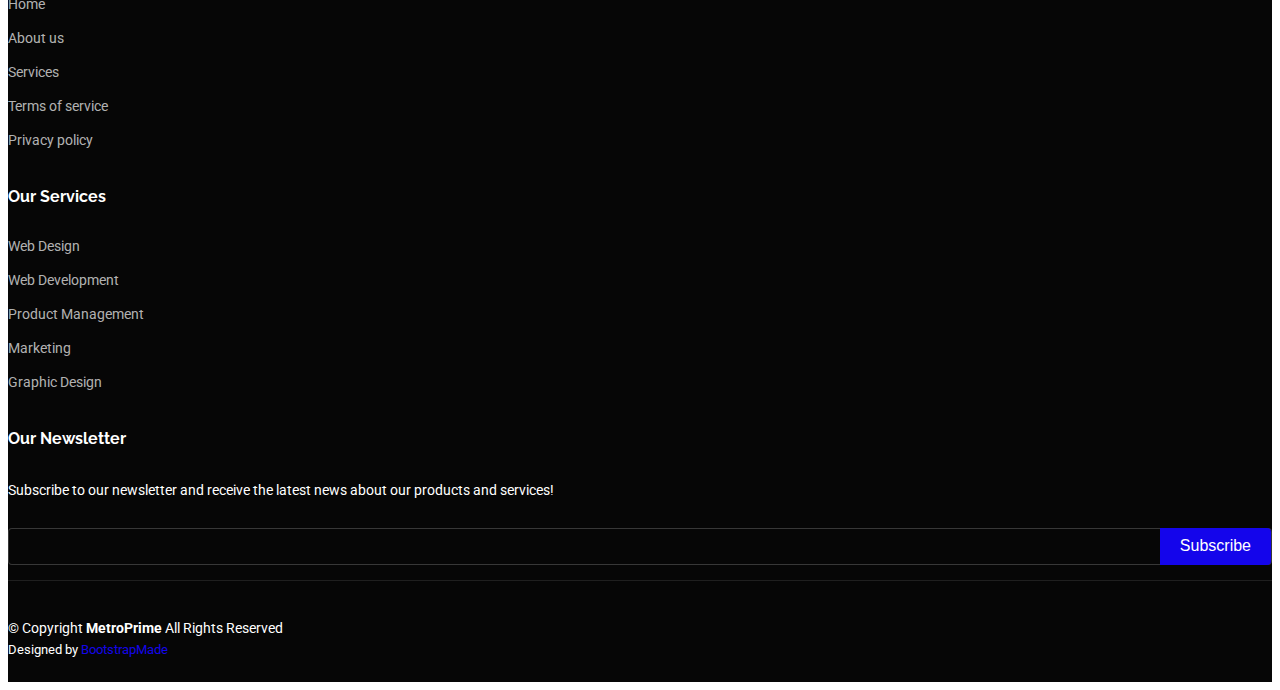
==== commit 3674f1ff: "Metro prime" ====
--- a/portfolio-details.html
+++ b/portfolio-details.html
@@ -5,6 +5,7 @@
   <meta charset="utf-8">
   <meta content="width=device-width, initial-scale=1.0" name="viewport">
   <title>Portfolio Details - Plato Bootstrap Template</title>
+  <h2>METRO</h2>
   <meta name="description" content="">
   <meta name="keywords" content="">
 
